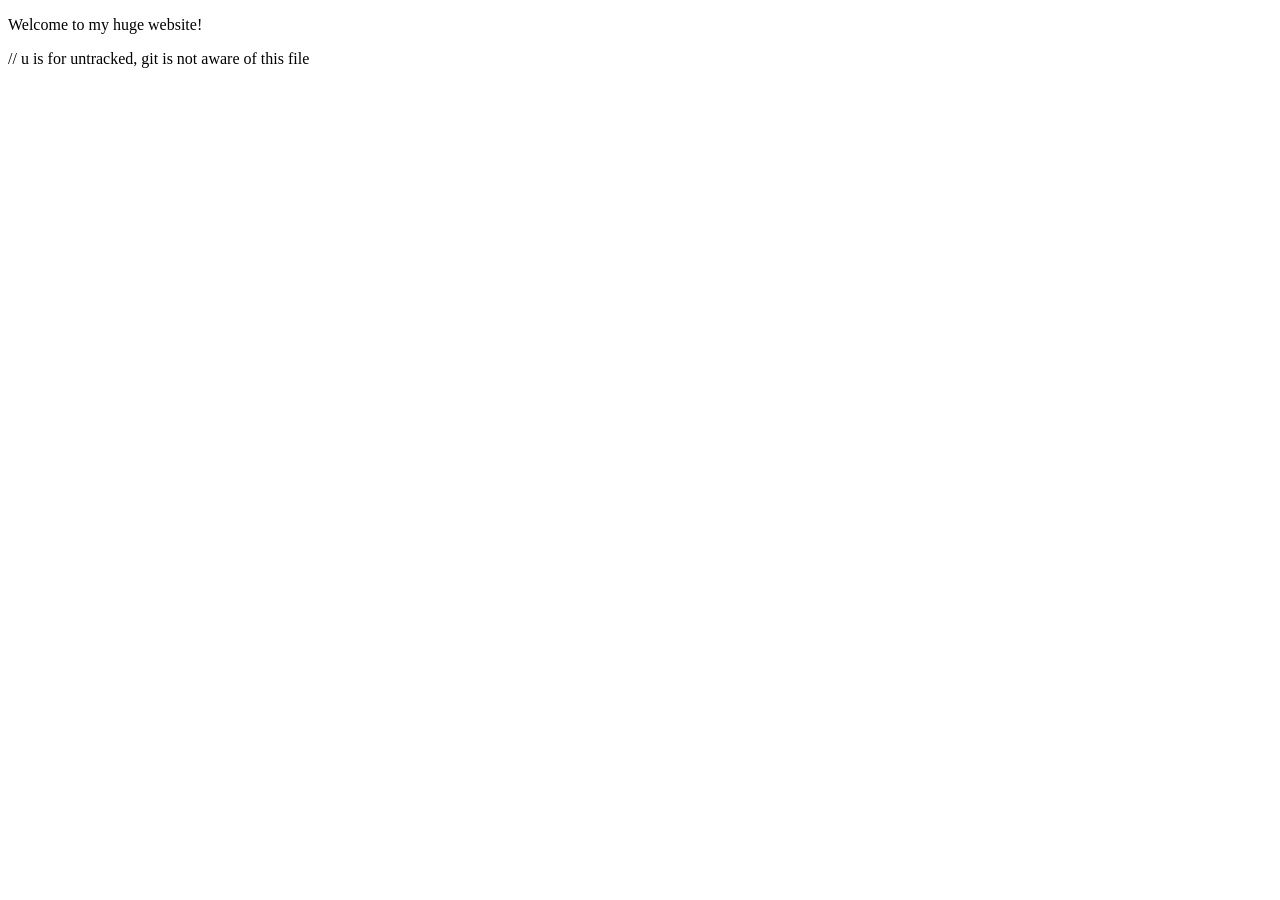
==== index.html @ 434db02c "initial files" ====
<!DOCTYPE html>
<html lang="en">
<head>
    <meta charset="UTF-8">
    <meta name="viewport" content="width=device-width, initial-scale=1.0">
    <title>huge website</title>
</head>
<body>
    <p>Welcome to my huge website!</p>
    
</body>
</html>
// u is for untracked, git is not aware of this file
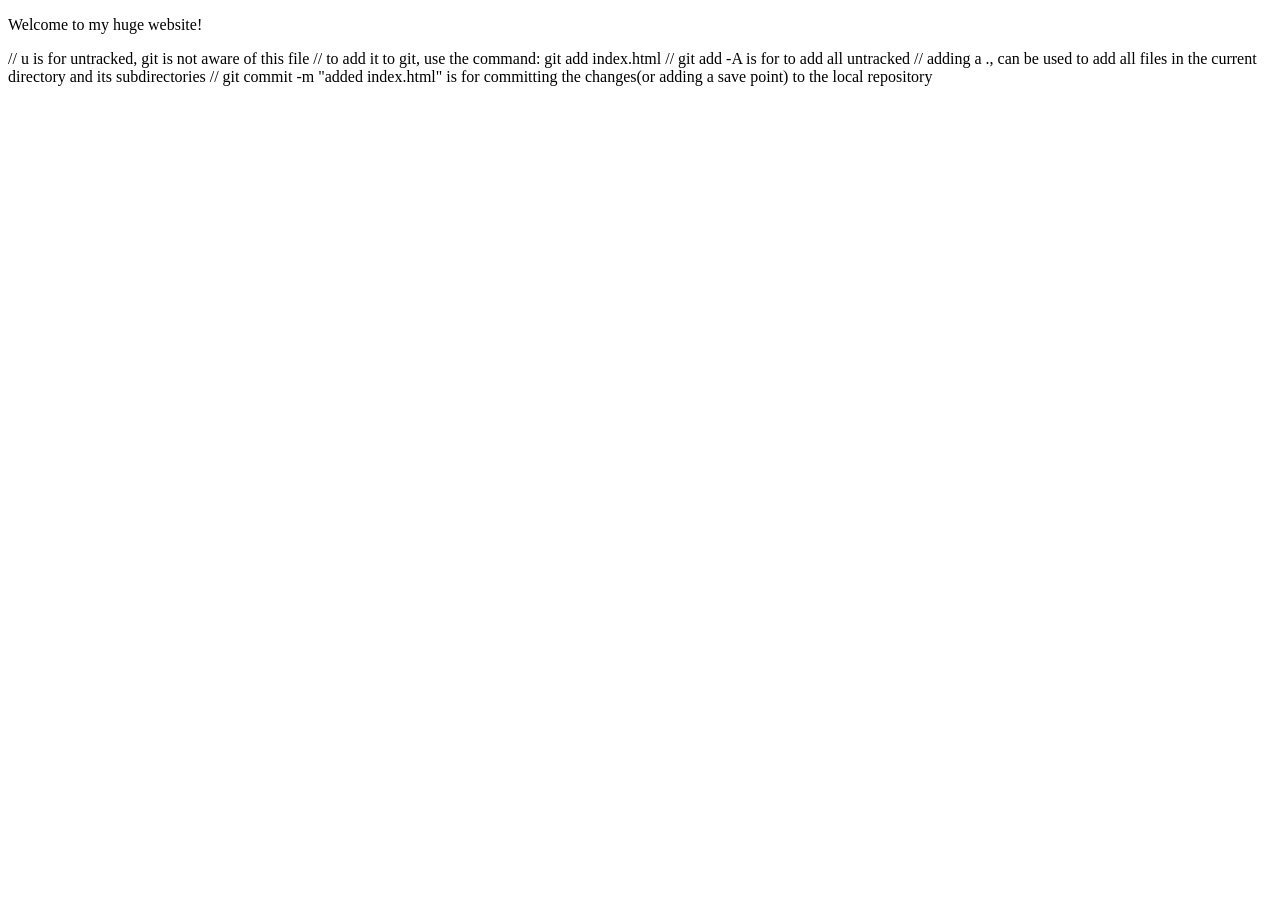
==== commit 37459999: "added css link" ====
--- a/index.html
+++ b/index.html
@@ -4,10 +4,15 @@
     <meta charset="UTF-8">
     <meta name="viewport" content="width=device-width, initial-scale=1.0">
     <title>huge website</title>
+    <link rel`="stylesheet" href="main.css">
 </head>
 <body>
     <p>Welcome to my huge website!</p>
     
 </body>
 </html>
-// u is for untracked, git is not aware of this file+// u is for untracked, git is not aware of this file
+// to add it to git, use the command: git add index.html
+// git add -A is for to add all untracked
+// adding a ., can be used to add all files in the current directory and its subdirectories
+// git commit -m "added index.html" is for committing the changes(or adding a save point) to the local repository
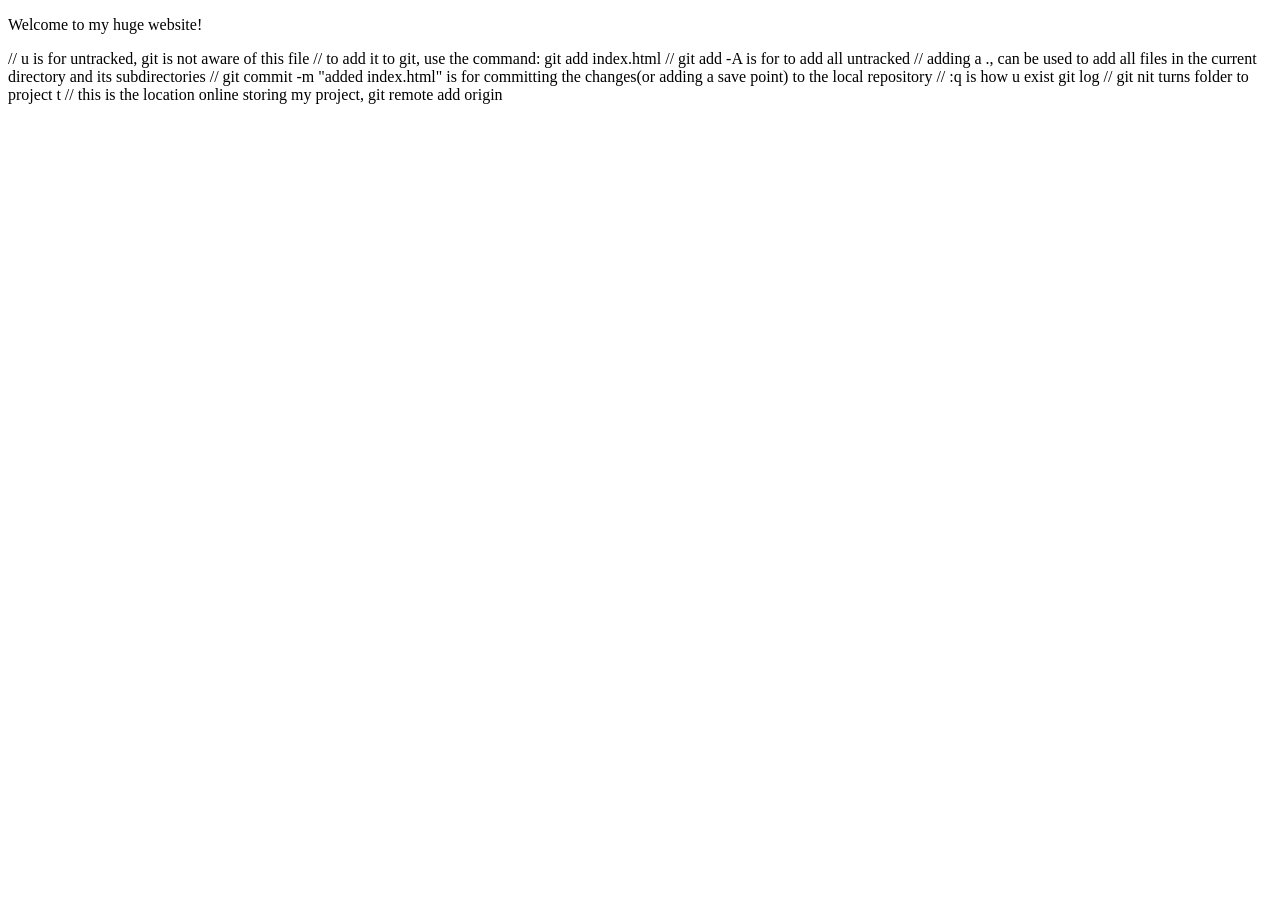
==== commit 130e4812: "updated the two li tags in the ul" ====
--- a/index.html
+++ b/index.html
@@ -15,4 +15,7 @@
 // to add it to git, use the command: git add index.html
 // git add -A is for to add all untracked
 // adding a ., can be used to add all files in the current directory and its subdirectories
-// git commit -m "added index.html" is for committing the changes(or adding a save point) to the local repository+// git commit -m "added index.html" is for committing the changes(or adding a save point) to the local repository
+// :q is how u exist git log
+// git nit turns folder to project t
+// this is the location online storing my project, git remote add origin
--- a/main.css
+++ b/main.css
@@ -0,0 +1,4 @@
+html {
+    color: red;
+    
+}
